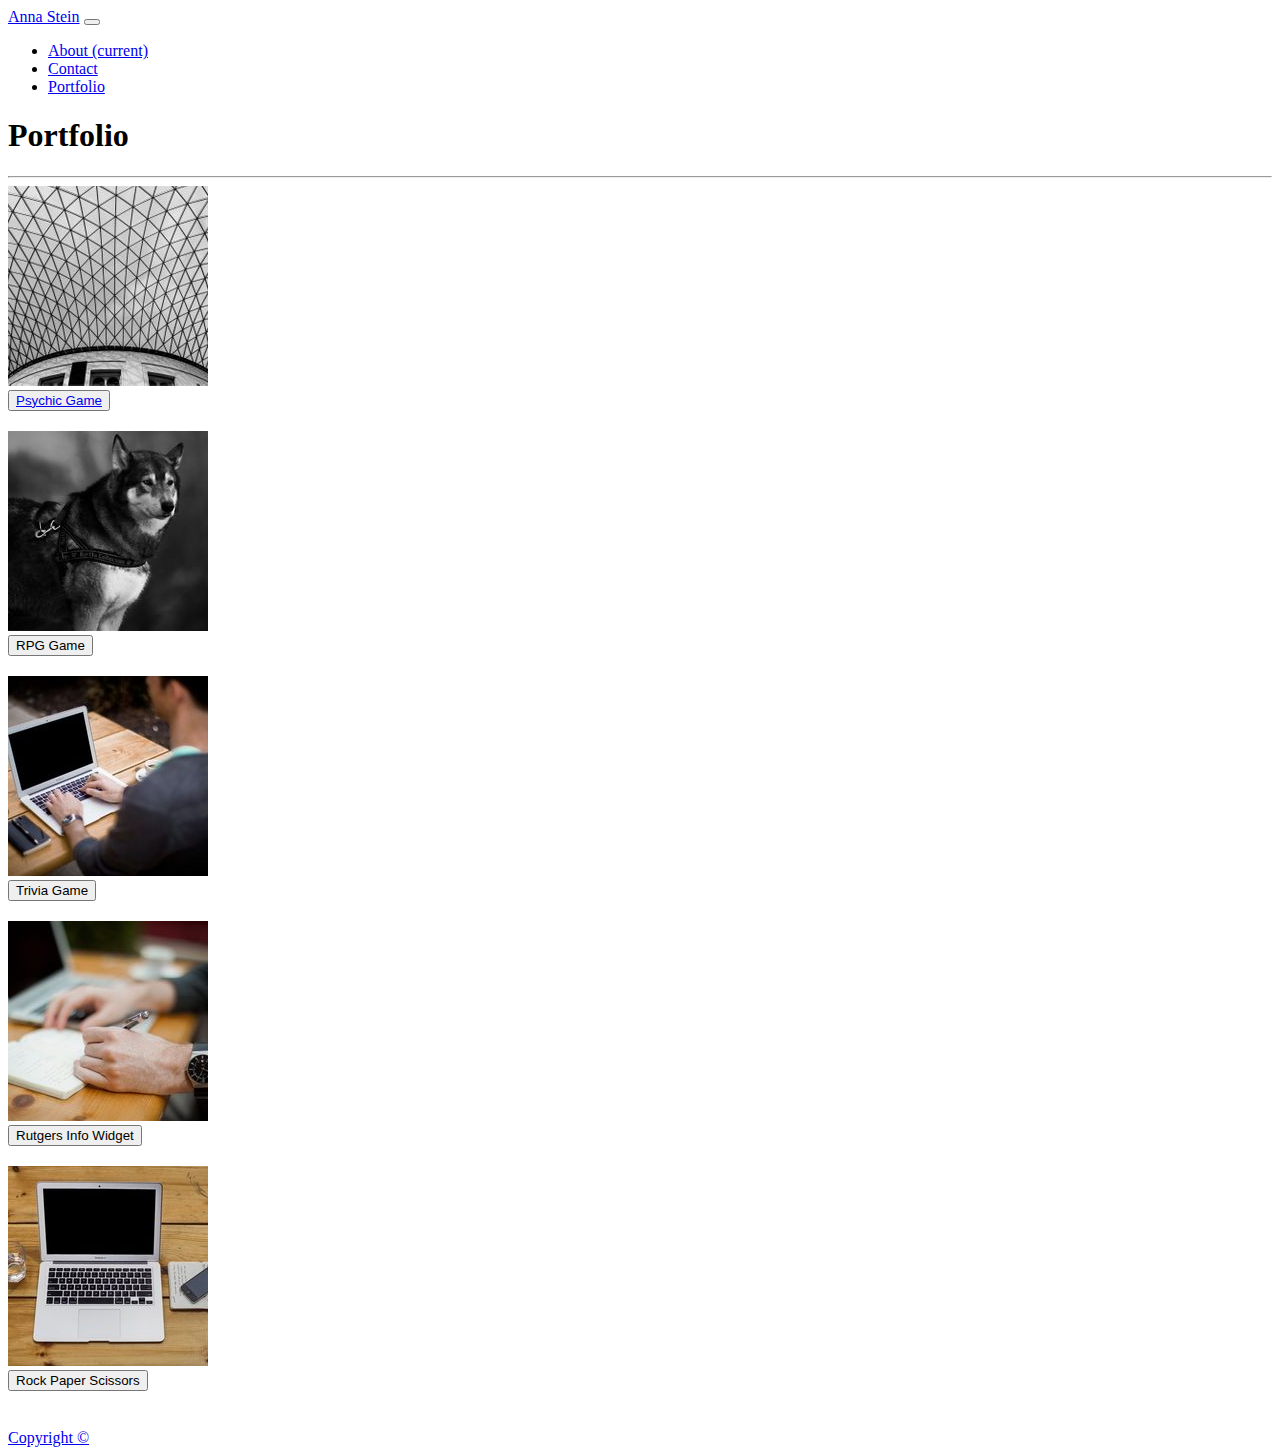
==== portfolio.html @ f12440e7 "updated link color" ====
<!-- MyPortfolio.html -->

<!DOCTYPE html>
<html lang="en-us">

<head>
  <meta charset="UTF-8">
  <title>Portfolio</title>
  <link rel="stylesheet" href="./assets/css/reset.css">


  <link rel="stylesheet" href="https://stackpath.bootstrapcdn.com/bootstrap/4.1.3/css/bootstrap.min.css" integrity="sha384-MCw98/SFnGE8fJT3GXwEOngsV7Zt27NXFoaoApmYm81iuXoPkFOJwJ8ERdknLPMO" crossorigin="anonymous">
  <script src="https://code.jquery.com/jquery-3.3.1.slim.min.js" integrity="sha384-q8i/X+965DzO0rT7abK41JStQIAqVgRVzpbzo5smXKp4YfRvH+8abtTE1Pi6jizo" crossorigin="anonymous"></script>
  <script src="https://cdnjs.cloudflare.com/ajax/libs/popper.js/1.14.3/umd/popper.min.js" integrity="sha384-ZMP7rVo3mIykV+2+9J3UJ46jBk0WLaUAdn689aCwoqbBJiSnjAK/l8WvCWPIPm49" crossorigin="anonymous"></script>
  <script src="https://stackpath.bootstrapcdn.com/bootstrap/4.1.3/js/bootstrap.min.js" integrity="sha384-ChfqqxuZUCnJSK3+MXmPNIyE6ZbWh2IMqE241rYiqJxyMiZ6OW/JmZQ5stwEULTy" crossorigin="anonymous"></script>
</head>

<body>


  <header>

    <nav class="navbar navbar-expand-lg navbar-dark bg-dark">
      <a class="navbar-brand" href="#">Anna Stein</a>
      <button class="navbar-toggler" type="button" data-toggle="collapse" data-target="#navbarNav" aria-controls="navbarNav"
        aria-expanded="false" aria-label="Toggle navigation">
        <span class="navbar-toggler-icon"></span>
      </button>
      <div class="collapse navbar-collapse" id="navbarNav">
        <ul class="navbar-nav">
          <li class="nav-item">
            <a class="nav-link" href="index.html">About <span class="sr-only">(current)</span></a>
          </li>
          <li class="nav-item">
            <a class="nav-link" href="contact.html">Contact</a>
          </li>
          <li class="nav-item active">
            <a class="nav-link" href="portfolio.html">Portfolio</a>
          </li>
        </ul>
      </div>
    </nav>


  </header>


  <div class="container">

    <div class="content">

      <div class="row">
        <div class="col-md-12">
          <h1>Portfolio</h1>

          <hr>
        </div>

        <div class="row">
          <div class="col-sm-6">
            <div class="card" style="width: 200px; margin-bottom: 20px; margin-right: 20px;">
              <img src="./assets/imgs/portfolio/200.jpg" alt="portfolio image1">
              <div class="card-body">
                <button type="button" class="btn btn-secondary"><a class="text-white" href="https://annstein29.github.io/psychic-game/index.html" target="_blank">Psychic Game</a></button>
              </div>
            </div>
          </div>
          <div class="col-sm-6">
            <div class="card" style="width: 200px; margin-bottom: 20px; margin-right: 20px;">
              <img src="./assets/imgs/portfolio/200-1.jpg" alt="portfolio image2">
              <div class="card-body">
                <button type="button" class="btn btn-secondary">RPG Game</button>
              </div>
            </div>
          </div>
        </div>


        <div class="row">
          <div class="col-sm-6">
            <div class="card" style="width: 200px; margin-bottom: 20px; margin-right: 20px;">
              <img src="./assets/imgs/portfolio/200-2.jpg" alt="portfolio image1">
              <div class="card-body">
                <button type="button" class="btn btn-secondary">Trivia Game</button>
              </div>
            </div>
          </div>
          <div class="col-sm-6">
            <div class="card" style="width: 200px; margin-bottom: 20px; margin-right: 20px;">
              <img src="./assets/imgs/portfolio/200-3.jpg" alt="portfolio image2">
              <div class="card-body">
                <button type="button" class="btn btn-secondary">Rutgers Info Widget</button>
              </div>
            </div>
          </div>
        </div>

        <div class="row">
            <div class="col-sm-6">
              <div class="card" style="width: 200px; margin-bottom: 20px; margin-right: 20px;">
                <img src="./assets/imgs/portfolio/200-4.jpg" alt="portfolio image1">
                <div class="card-body">
                    <button type="button" class="btn btn-secondary">Rock Paper Scissors</button>
                </div>
              </div>
            </div>
            <div class="col-sm-6">
              <div class="card" style="width: 200px; margin-bottom: 20px; border:none;">
               
              </div>
            </div>
          </div>

        
        </div>

     
    </div>
  </div><br>
  <footer>
    <nav class="navbar navbar-expand-lg navbar-dark bg-dark">
      <a class="navbar-brand" href="#">Copyright &copy;</a>
    </nav>
  </footer>
</body>

</html>
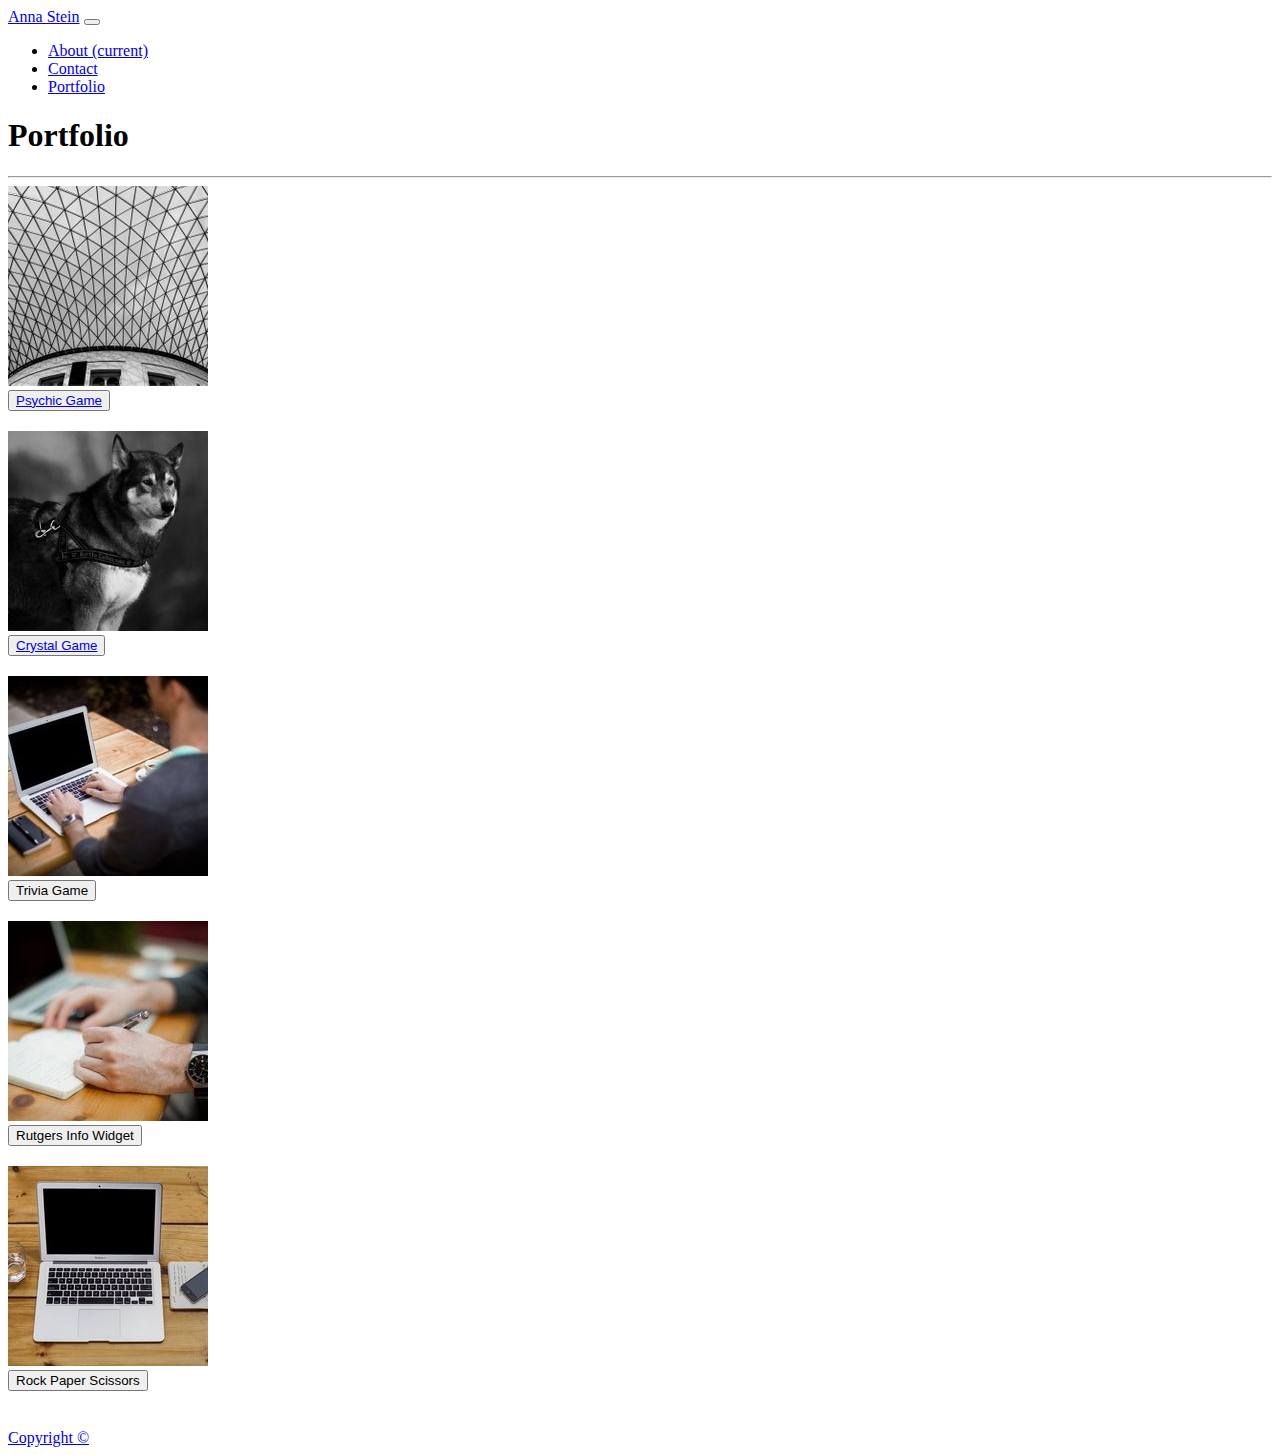
==== commit 80ca5f80: "updated the porfolio with crystal game" ====
--- a/portfolio.html
+++ b/portfolio.html
@@ -69,7 +69,7 @@
             <div class="card" style="width: 200px; margin-bottom: 20px; margin-right: 20px;">
               <img src="./assets/imgs/portfolio/200-1.jpg" alt="portfolio image2">
               <div class="card-body">
-                <button type="button" class="btn btn-secondary">RPG Game</button>
+                <button type="button" class="btn btn-secondary"><a class="text-white" href="https://annstein29.github.io/crystal-game/" target="_blank">Crystal Game</a></button>
               </div>
             </div>
           </div>
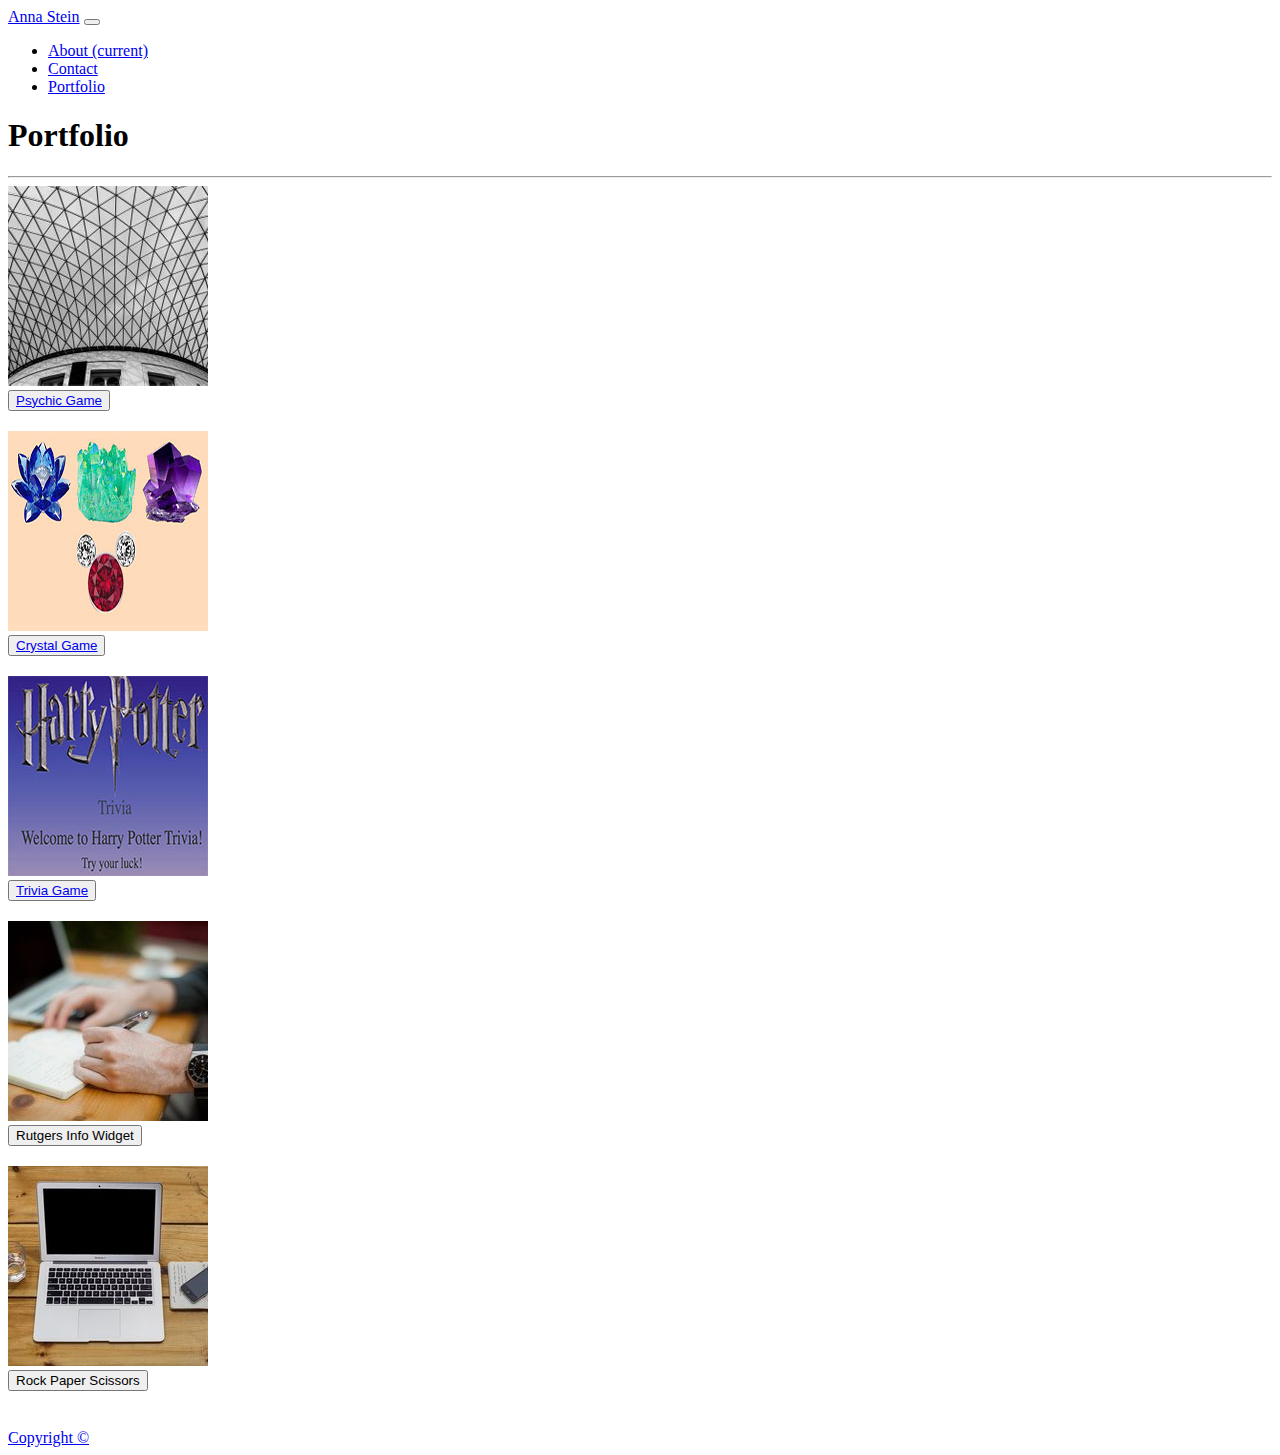
==== commit fa1a3e2b: "update portfolio page" ====
--- a/portfolio.html
+++ b/portfolio.html
@@ -81,7 +81,7 @@
             <div class="card" style="width: 200px; margin-bottom: 20px; margin-right: 20px;">
               <img src="./assets/imgs/portfolio/200-2.jpg" alt="portfolio image1">
               <div class="card-body">
-                <button type="button" class="btn btn-secondary">Trivia Game</button>
+                <button type="button" class="btn btn-secondary"><a class="text-white" href="https://annstein29.github.io/trivia-game/" target="_blank">Trivia Game</a></button>
               </div>
             </div>
           </div>
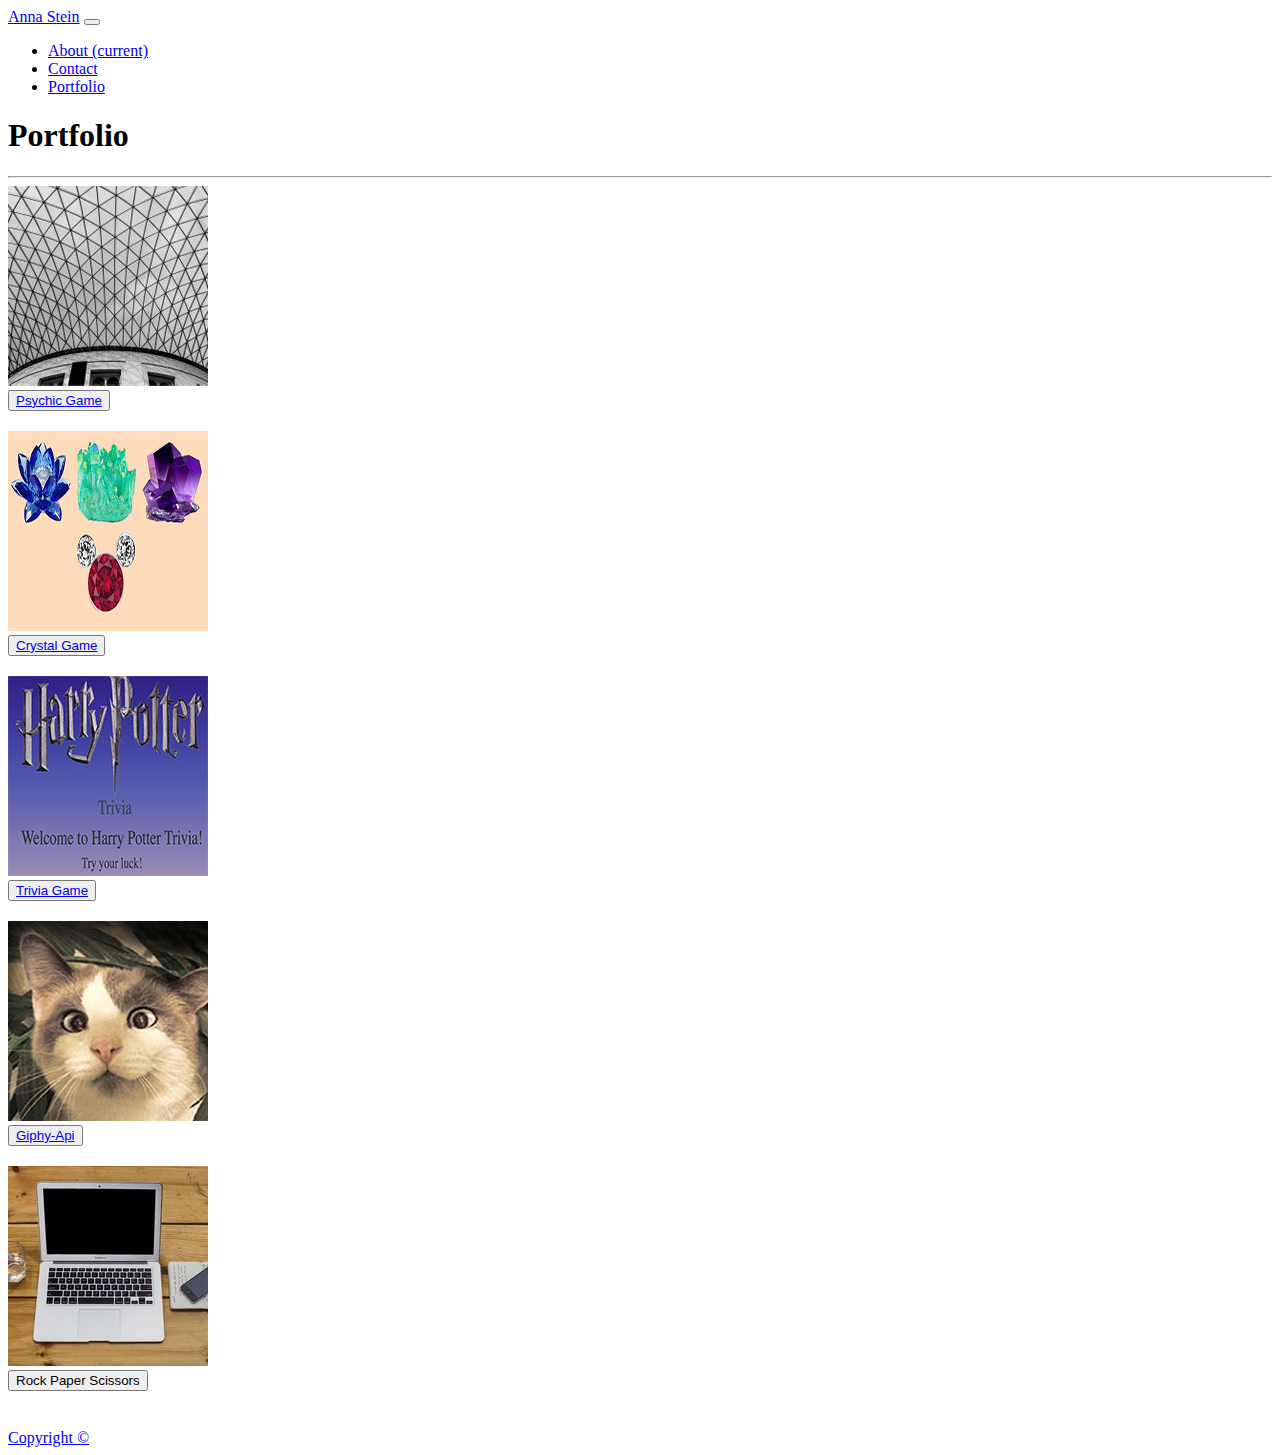
==== commit f60e78bd: "portfolio update" ====
--- a/portfolio.html
+++ b/portfolio.html
@@ -89,7 +89,7 @@
             <div class="card" style="width: 200px; margin-bottom: 20px; margin-right: 20px;">
               <img src="./assets/imgs/portfolio/200-3.jpg" alt="portfolio image2">
               <div class="card-body">
-                <button type="button" class="btn btn-secondary">Rutgers Info Widget</button>
+                <button type="button" class="btn btn-secondary"><a class="text-white" href="https://annstein29.github.io/giphy-api/" target="_blank">Giphy-Api</a></button>
               </div>
             </div>
           </div>
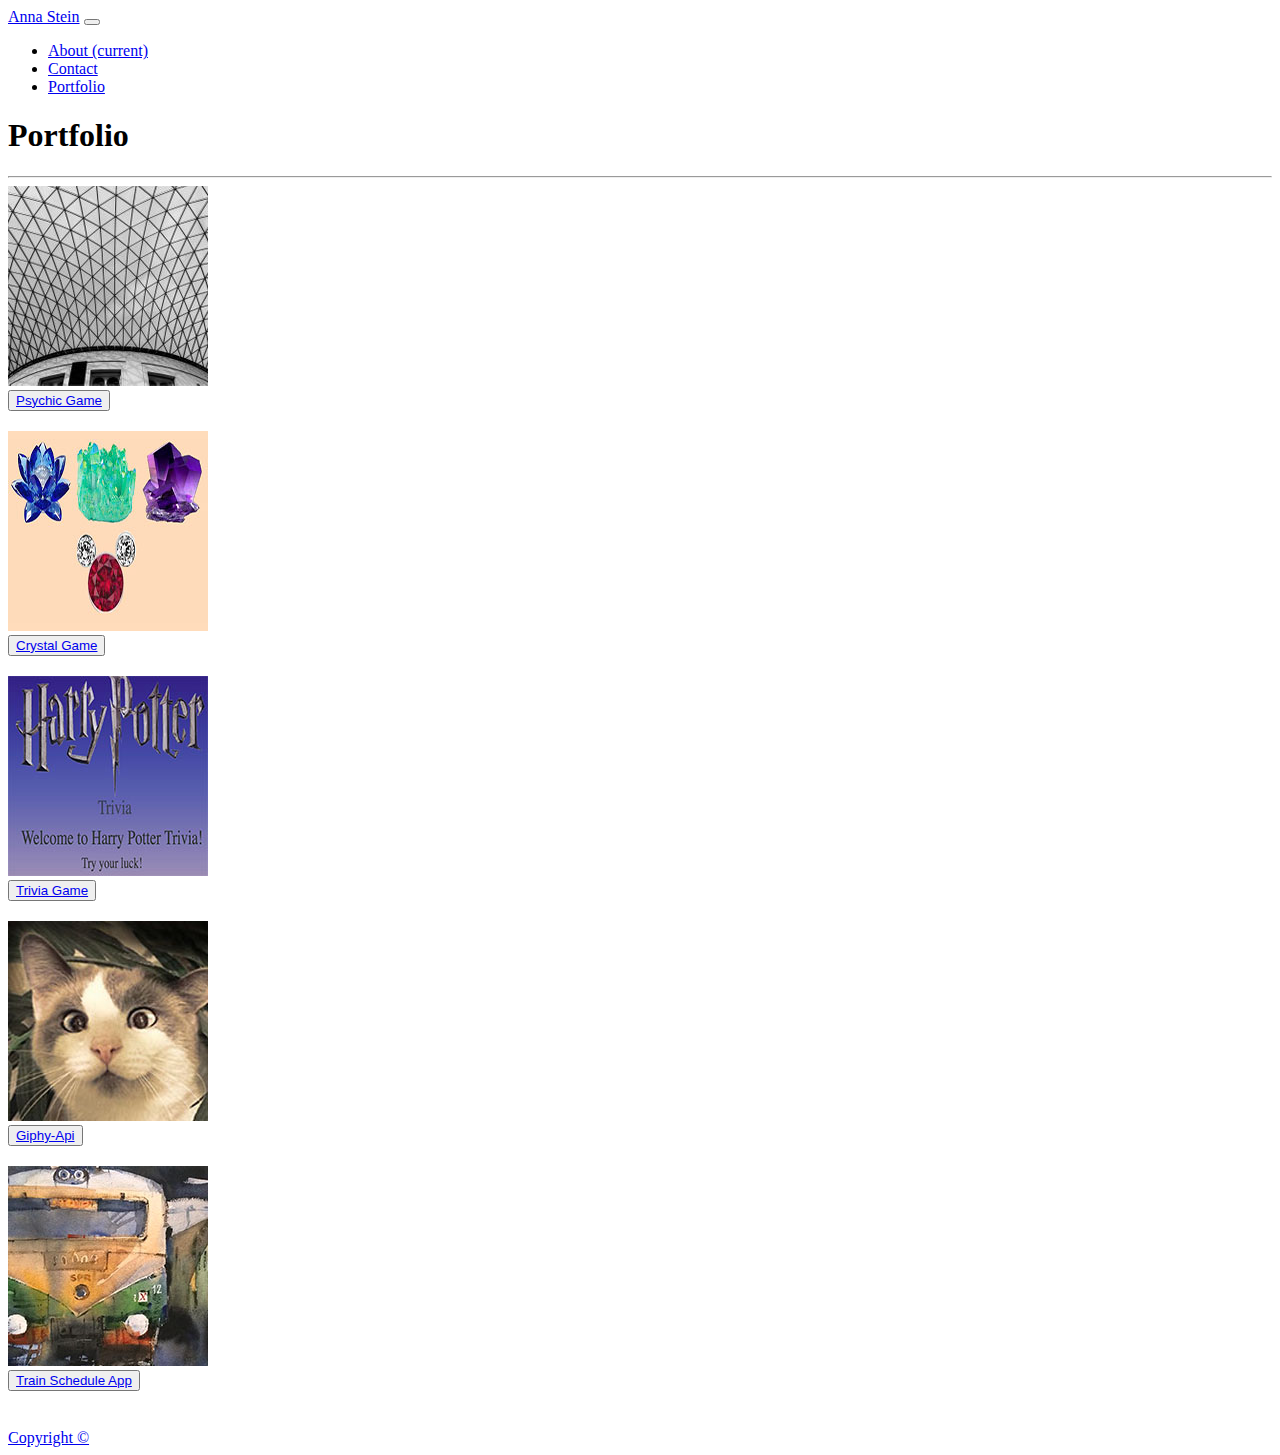
==== commit 526c624f: "updates to portfolio" ====
--- a/portfolio.html
+++ b/portfolio.html
@@ -100,7 +100,7 @@
               <div class="card" style="width: 200px; margin-bottom: 20px; margin-right: 20px;">
                 <img src="./assets/imgs/portfolio/200-4.jpg" alt="portfolio image1">
                 <div class="card-body">
-                    <button type="button" class="btn btn-secondary">Rock Paper Scissors</button>
+                    <button type="button" class="btn btn-secondary"><a class="text-white" href="https://annstein29.github.io/train-schedule/" target="_blank">Train Schedule App</a></button>
                 </div>
               </div>
             </div>
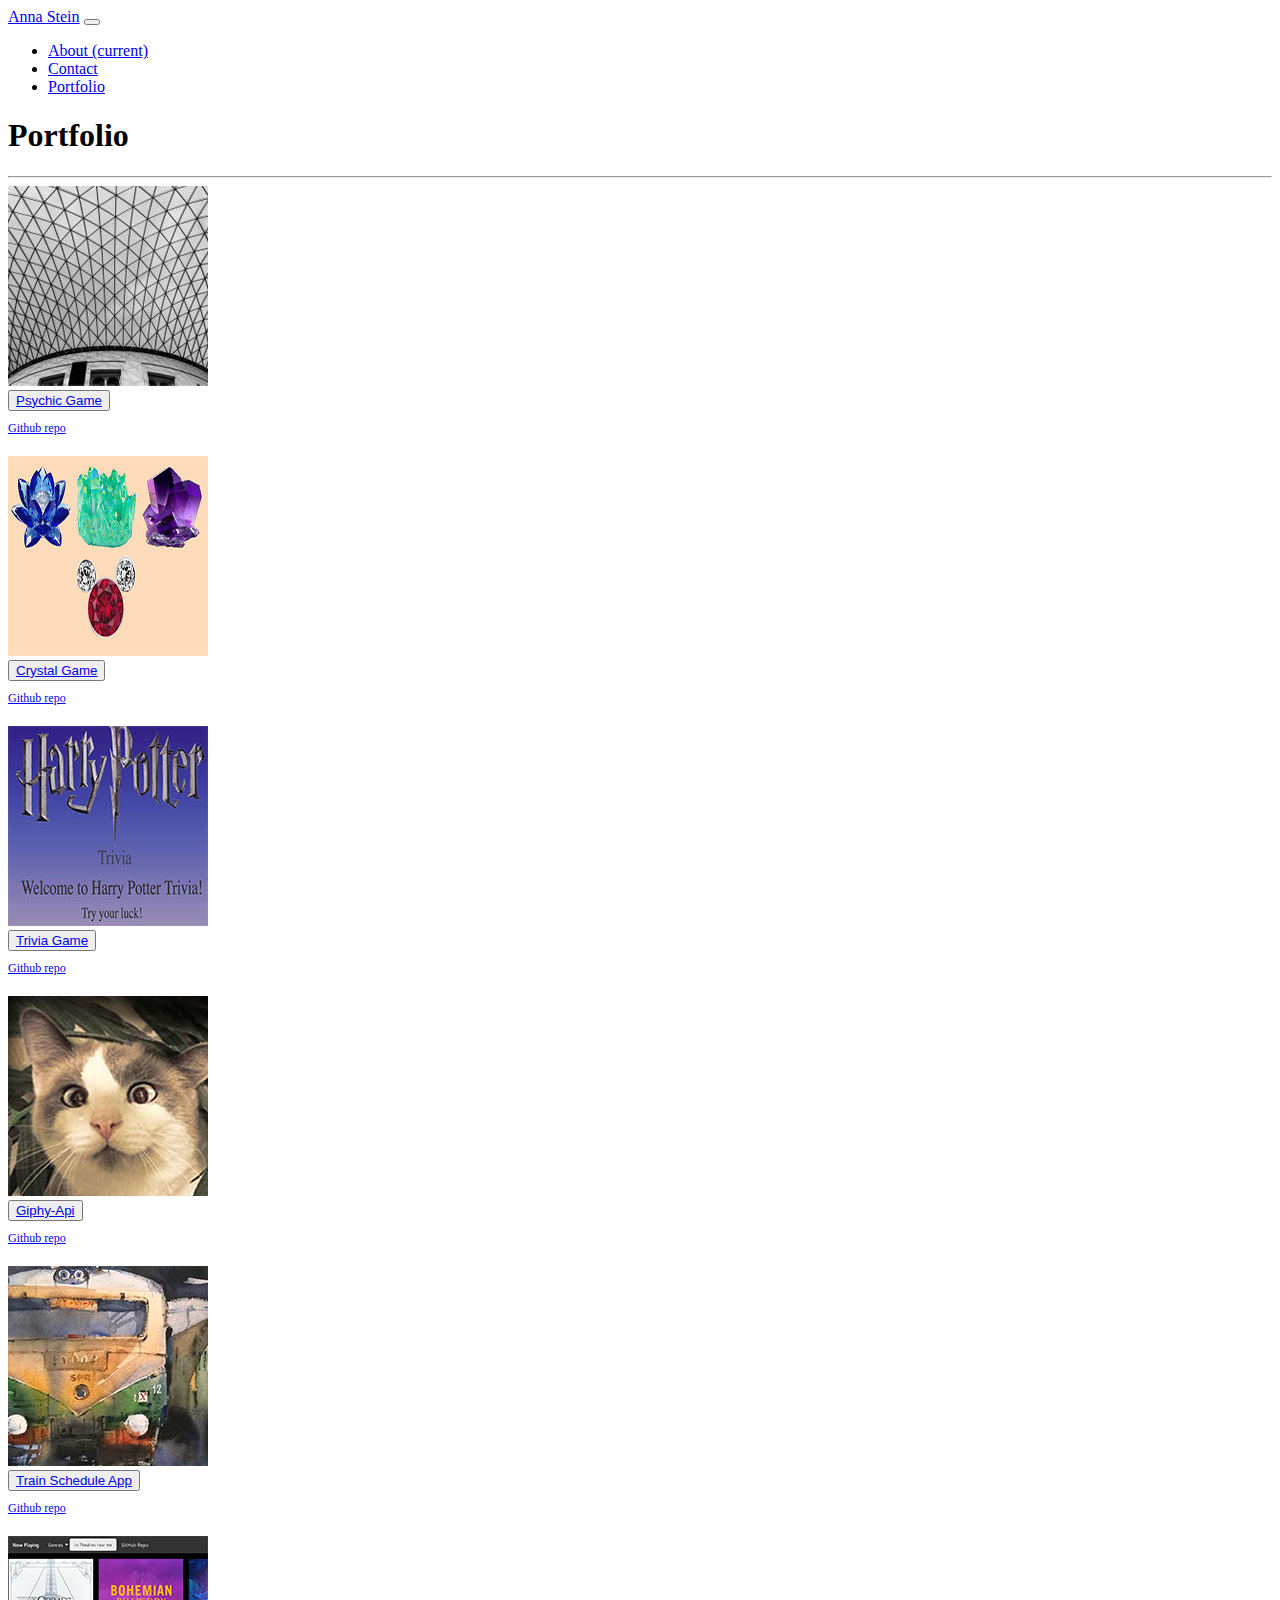
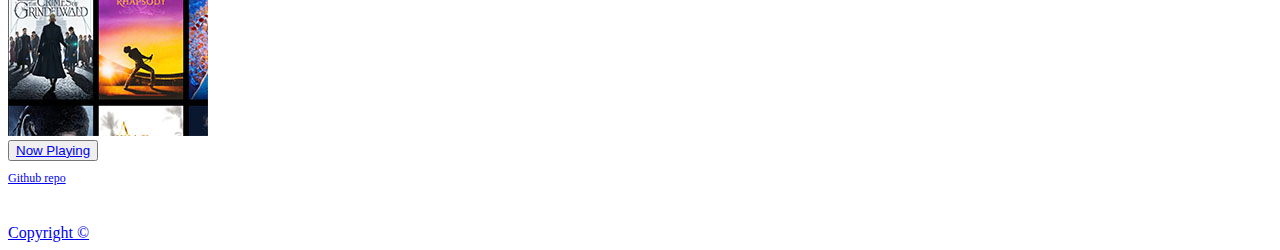
==== commit 5addfd7a: "updated portfolio" ====
--- a/portfolio.html
+++ b/portfolio.html
@@ -7,6 +7,7 @@
   <meta charset="UTF-8">
   <title>Portfolio</title>
   <link rel="stylesheet" href="./assets/css/reset.css">
+  <link rel="stylesheet" href="./assets/styles.css">
 
 
   <link rel="stylesheet" href="https://stackpath.bootstrapcdn.com/bootstrap/4.1.3/css/bootstrap.min.css" integrity="sha384-MCw98/SFnGE8fJT3GXwEOngsV7Zt27NXFoaoApmYm81iuXoPkFOJwJ8ERdknLPMO" crossorigin="anonymous">
@@ -62,6 +63,7 @@
               <img src="./assets/imgs/portfolio/200.jpg" alt="portfolio image1">
               <div class="card-body">
                 <button type="button" class="btn btn-secondary"><a class="text-white" href="https://annstein29.github.io/psychic-game/index.html" target="_blank">Psychic Game</a></button>
+                <p class="caption"><a href="https://github.com/annstein29/psychic-game" target="_blank">Github repo</a></p>
               </div>
             </div>
           </div>
@@ -70,6 +72,7 @@
               <img src="./assets/imgs/portfolio/200-1.jpg" alt="portfolio image2">
               <div class="card-body">
                 <button type="button" class="btn btn-secondary"><a class="text-white" href="https://annstein29.github.io/crystal-game/" target="_blank">Crystal Game</a></button>
+                <p class="caption"><a href="https://github.com/annstein29/crystal-game" target="_blank">Github repo</a></p>
               </div>
             </div>
           </div>
@@ -82,6 +85,7 @@
               <img src="./assets/imgs/portfolio/200-2.jpg" alt="portfolio image1">
               <div class="card-body">
                 <button type="button" class="btn btn-secondary"><a class="text-white" href="https://annstein29.github.io/trivia-game/" target="_blank">Trivia Game</a></button>
+                <p class="caption"><a href="https://github.com/annstein29/trivia-game" target="_blank">Github repo</a></p>
               </div>
             </div>
           </div>
@@ -90,6 +94,7 @@
               <img src="./assets/imgs/portfolio/200-3.jpg" alt="portfolio image2">
               <div class="card-body">
                 <button type="button" class="btn btn-secondary"><a class="text-white" href="https://annstein29.github.io/giphy-api/" target="_blank">Giphy-Api</a></button>
+                <p class="caption"><a href="https://github.com/annstein29/giphy-api" target="_blank">Github repo</a></p>
               </div>
             </div>
           </div>
@@ -101,12 +106,17 @@
                 <img src="./assets/imgs/portfolio/200-4.jpg" alt="portfolio image1">
                 <div class="card-body">
                     <button type="button" class="btn btn-secondary"><a class="text-white" href="https://annstein29.github.io/train-schedule/" target="_blank">Train Schedule App</a></button>
+                    <p class="caption"><a href="https://github.com/annstein29/train-schedule" target="_blank">Github repo</a></p>
                 </div>
               </div>
             </div>
             <div class="col-sm-6">
-              <div class="card" style="width: 200px; margin-bottom: 20px; border:none;">
-               
+              <div class="card" style="width: 200px; margin-bottom: 20px; margin-right: 20px;">
+                <img src="./assets/imgs/portfolio/project-1.jpg" alt="portfolio image1">
+                <div class="card-body">
+                    <button type="button" class="btn btn-secondary"><a class="text-white" href="https://annstein29.github.io/Project-1/" target="_blank">Now Playing</a></button>
+                    <p class="caption"><a href="https://github.com/annstein29/Project-1" target="_blank">Github repo</a></p>
+                </div>
               </div>
             </div>
           </div>
--- a/assets/styles.css
+++ b/assets/styles.css
@@ -0,0 +1,5 @@
+.caption {
+    color: #ebebeb;
+    font-size: 12px;
+    margin-top:10px;
+}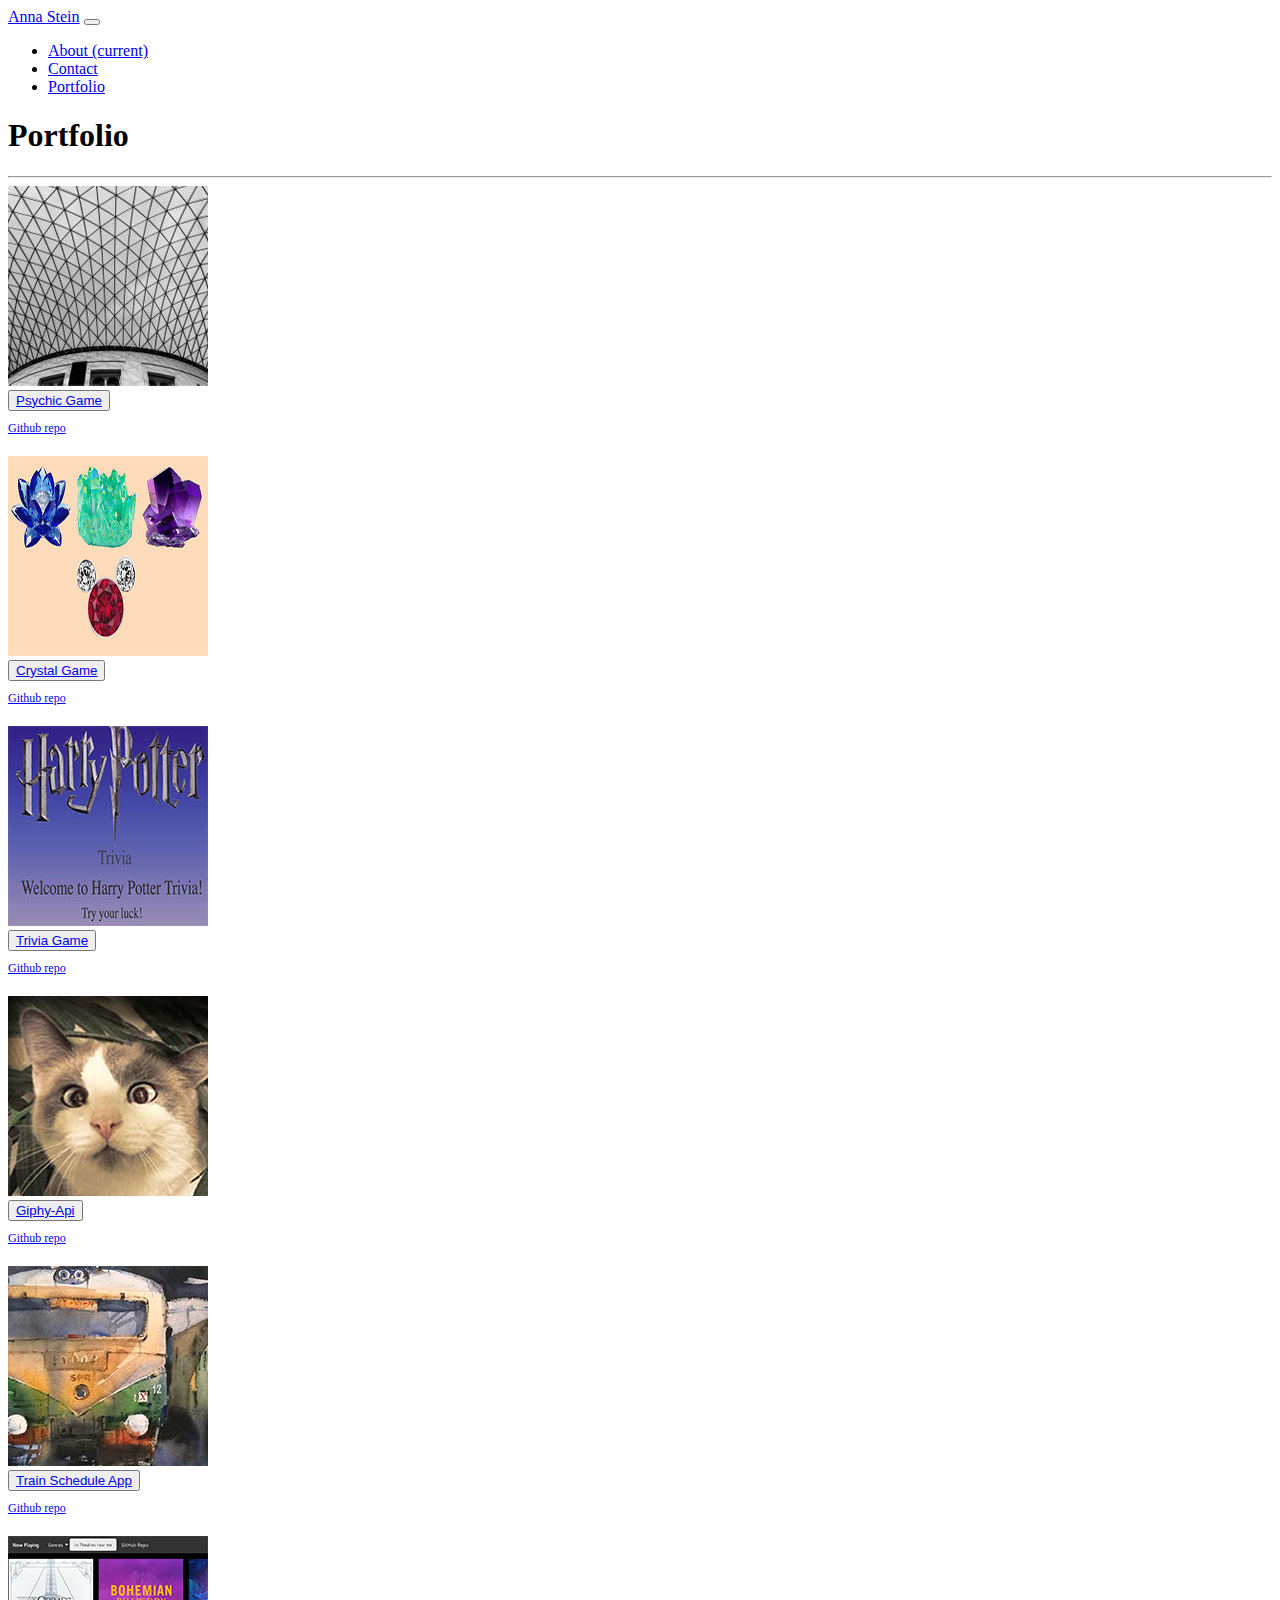
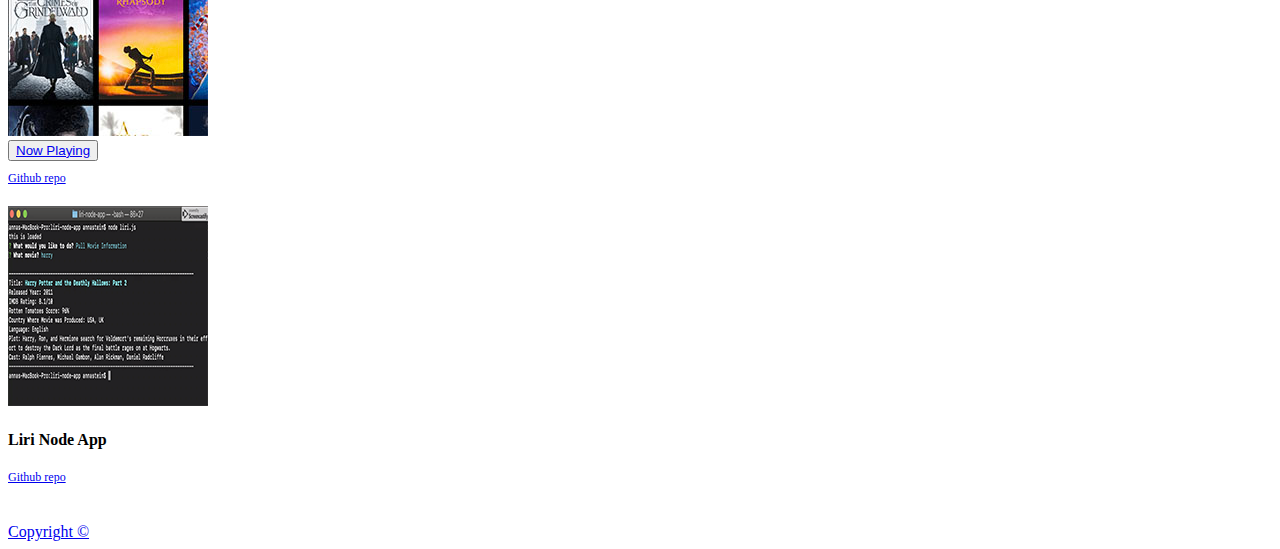
==== commit 55a8d102: "liri app added to portfolio" ====
--- a/portfolio.html
+++ b/portfolio.html
@@ -121,6 +121,28 @@
             </div>
           </div>
 
+          <div class="row">
+            <div class="col-sm-6">
+              <div class="card" style="width: 200px; margin-bottom: 20px; margin-right: 20px;">
+                <img src="./assets/imgs/portfolio/liri-node-app-200.png" alt="portfolio image1">
+                <div class="card-body">
+                    <!-- <button type="button" class="btn btn-secondary"><a class="text-white" href="https://annstein29.github.io/train-schedule/" target="_blank">Train Schedule App</a></button> -->
+                    <h4>Liri Node App</h4>
+                    <p class="caption"><a href="https://github.com/annstein29/liri-node-app" target="_blank">Github repo</a></p>
+                </div>
+              </div>
+            </div>
+            <!-- <div class="col-sm-6">
+              <div class="card" style="width: 200px; margin-bottom: 20px; margin-right: 20px;">
+                <img src="./assets/imgs/portfolio/project-1.jpg" alt="portfolio image1">
+                <div class="card-body">
+                    <button type="button" class="btn btn-secondary"><a class="text-white" href="https://annstein29.github.io/Project-1/" target="_blank">Now Playing</a></button>
+                    <p class="caption"><a href="https://github.com/annstein29/Project-1" target="_blank">Github repo</a></p>
+                </div>
+              </div>
+            </div> -->
+          </div>
+
         
         </div>
 
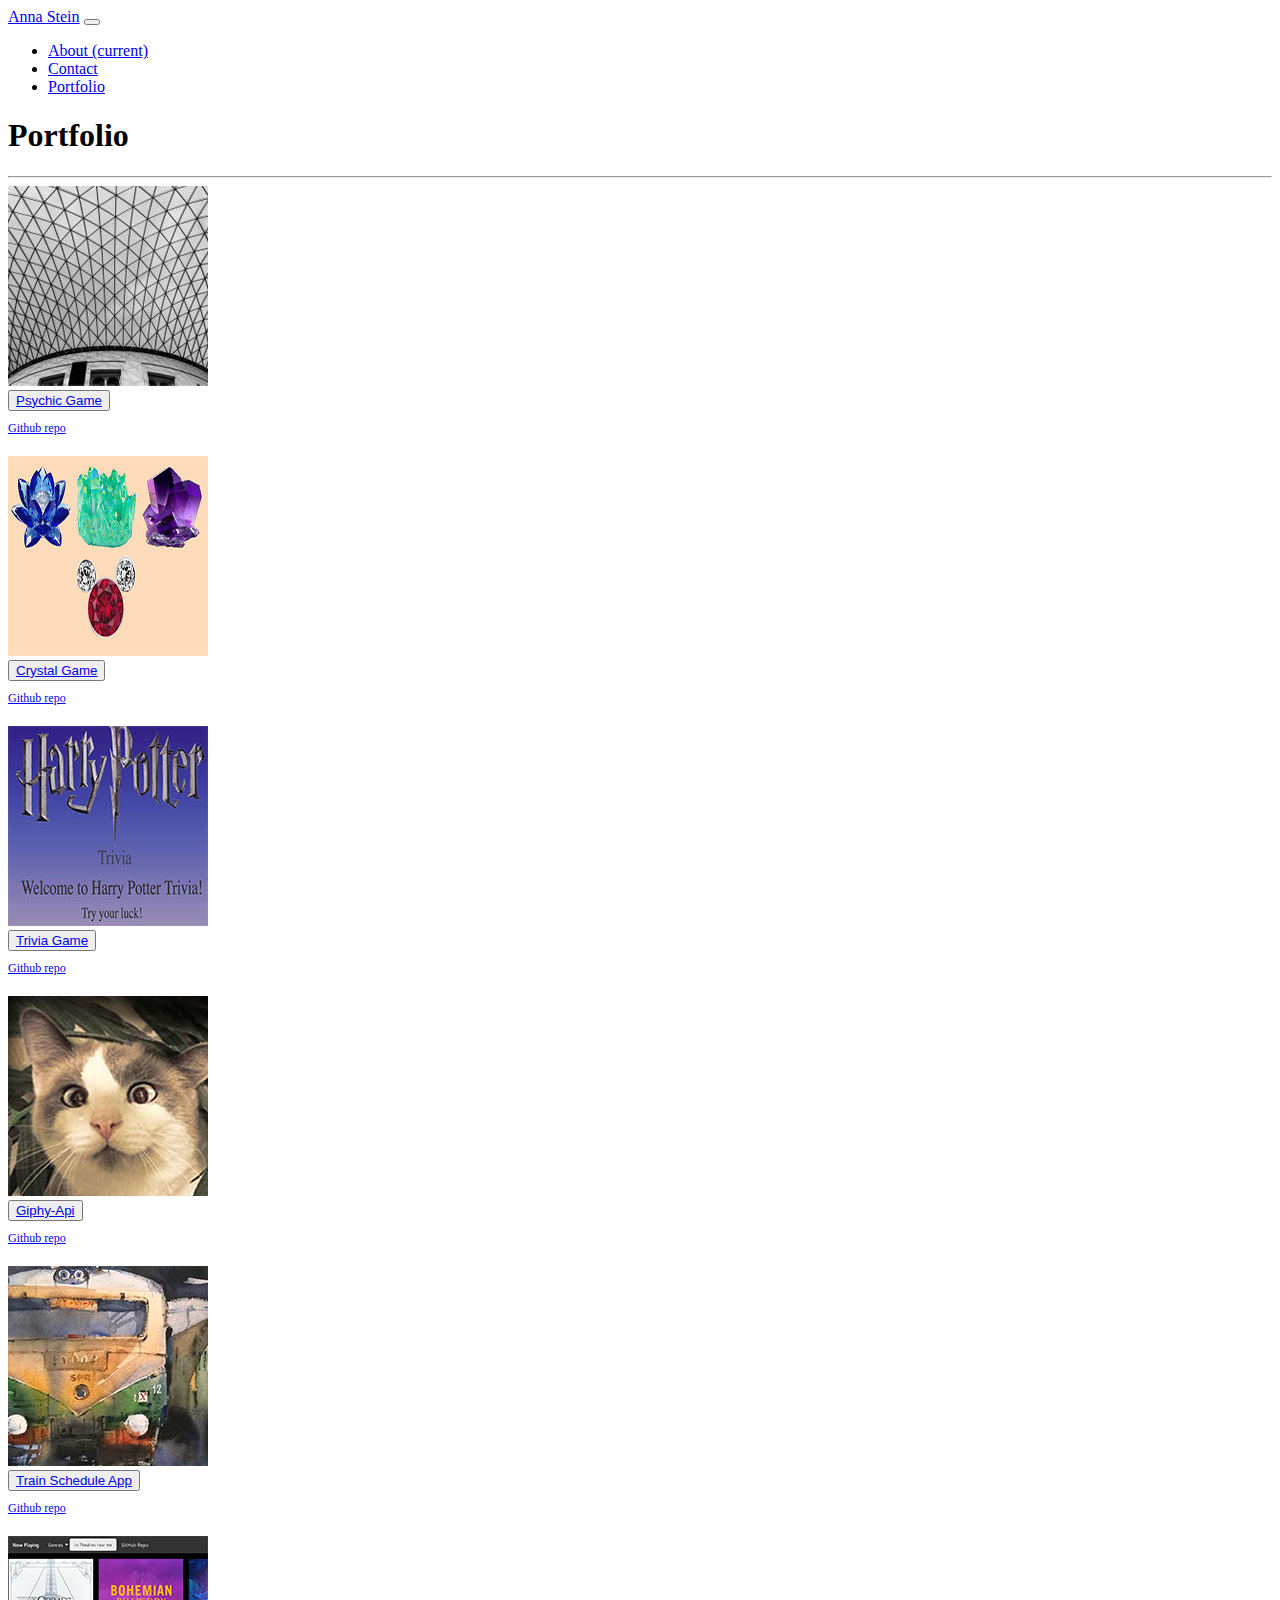
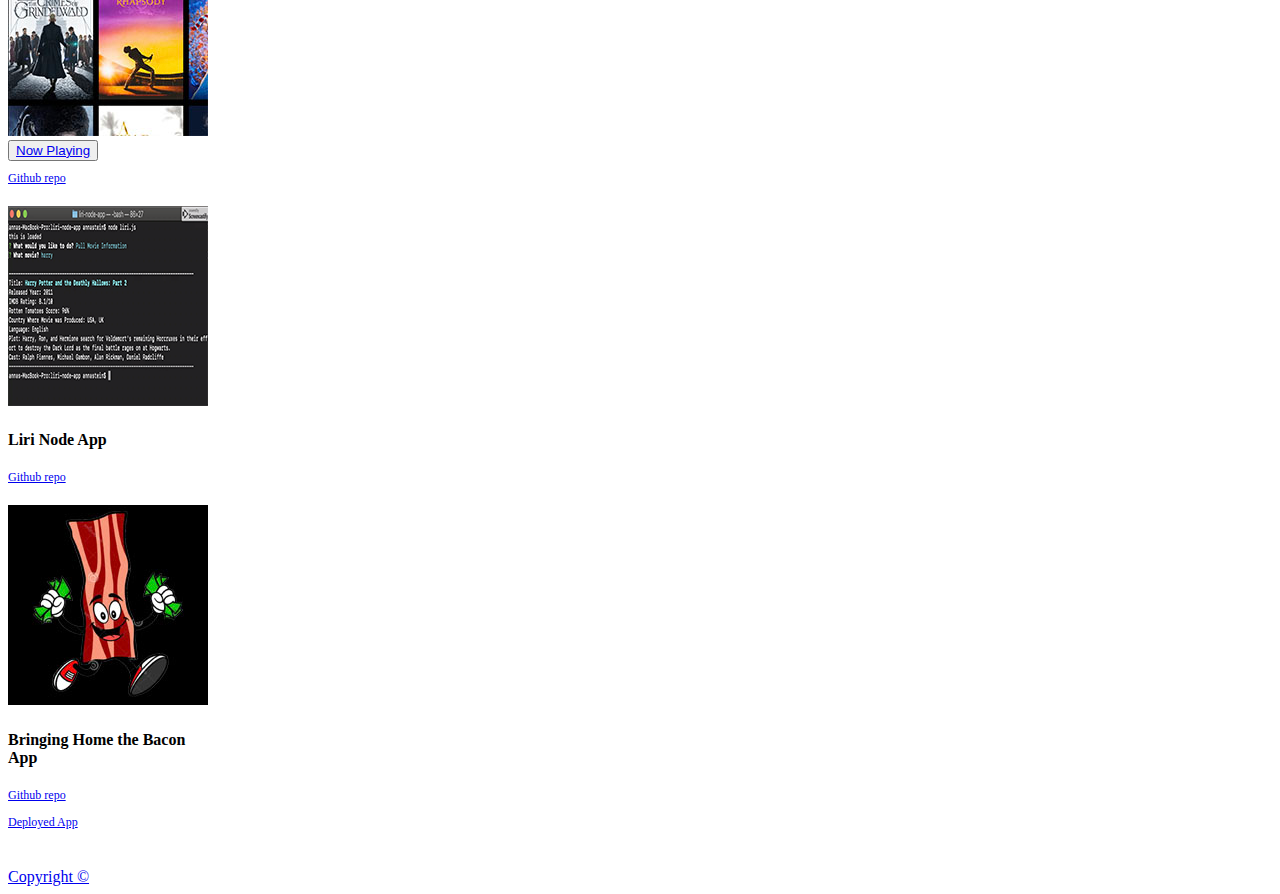
==== commit 6507922c: "portfolio updates" ====
--- a/portfolio.html
+++ b/portfolio.html
@@ -132,15 +132,17 @@
                 </div>
               </div>
             </div>
-            <!-- <div class="col-sm-6">
+            <div class="col-sm-6">
               <div class="card" style="width: 200px; margin-bottom: 20px; margin-right: 20px;">
-                <img src="./assets/imgs/portfolio/project-1.jpg" alt="portfolio image1">
+                <img src="./assets/imgs/portfolio/bacon-sq-200.jpg" alt="portfolio image1">
                 <div class="card-body">
-                    <button type="button" class="btn btn-secondary"><a class="text-white" href="https://annstein29.github.io/Project-1/" target="_blank">Now Playing</a></button>
-                    <p class="caption"><a href="https://github.com/annstein29/Project-1" target="_blank">Github repo</a></p>
-                </div>
+                    <h4>Bringing Home the Bacon App</h4>
+                    <p class="caption"><a href="https://github.com/annstein29/Bring-Home-The-Bacon" target="_blank">Github repo</a></p>
+
+                    <p class="caption"><a href="https://secure-woodland-30423.herokuapp.com/" target="_blank">Deployed App</a></p>
+                  </div>
               </div>
-            </div> -->
+            </div>
           </div>
 
         
